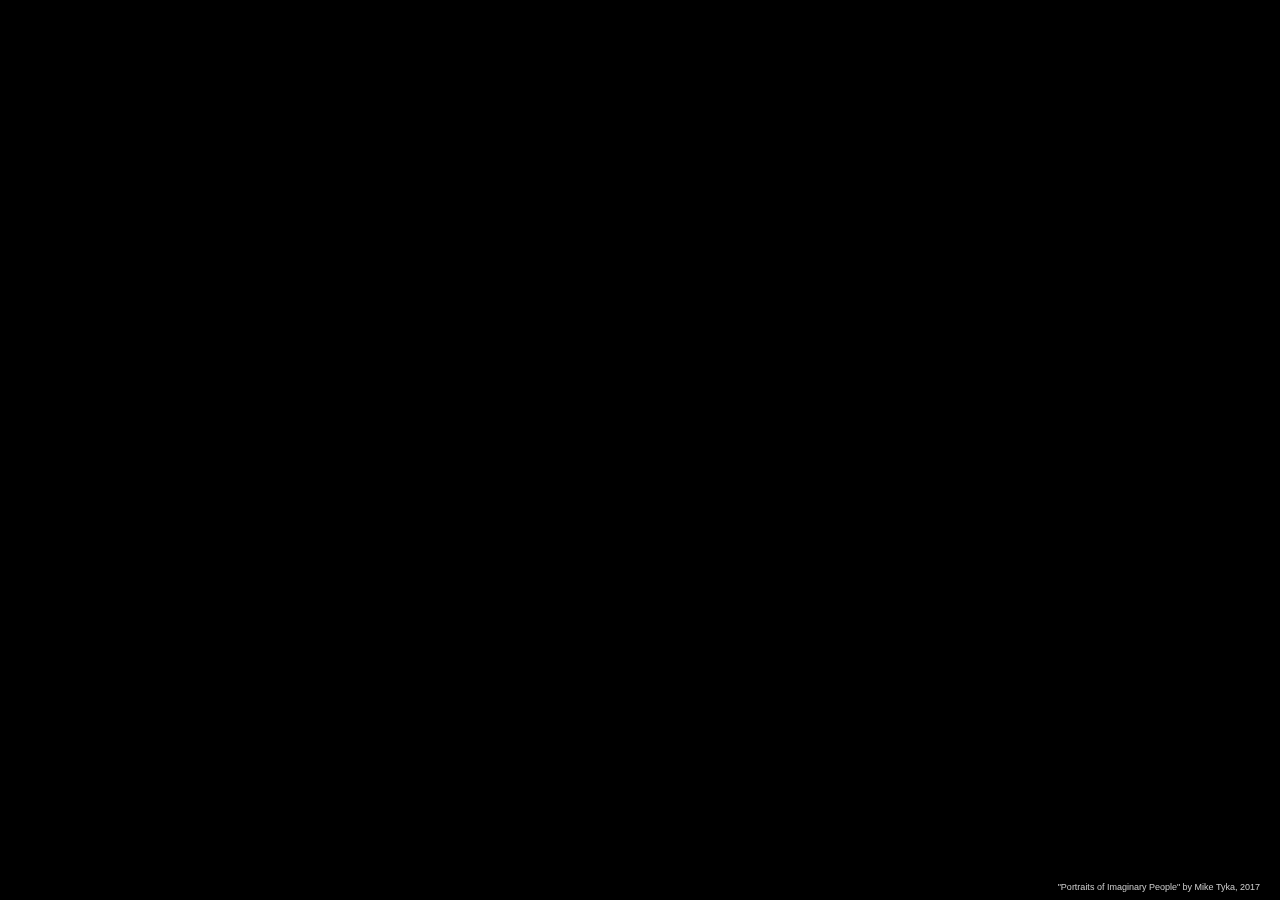
==== projects/dreams/index.html @ 745a8b34 "Adding Dreams of imaginary peopl" ====
<html xmlns="http://www.w3.org/1999/xhtml">
<head>
<script type="text/javascript" src="js/processing.js"></script>
<script type="text/javascript" src="js/jquery-1.11.1.min.js"></script>
<script type="text/javascript">
  var _gaq = _gaq || [];
  _gaq.push(["_setAccount", "UA-15384464-1"]);
  _gaq.push(["_trackPageview"]);

  (function() {
   var ga = document.createElement("script"); ga.type = "text/javascript"; ga.async = true;
   ga.src = ("https:" == document.location.protocol ? "https://ssl" : "http://www") + ".google-analytics.com/ga.js";
   var s = document.getElementsByTagName("script")[0]; s.parentNode.insertBefore(ga, s);
   })();
</script>
<script type="text/javascript">
  var processing
  var data
  var image_x
  var image_no = Math.floor(Math.random()*255);
  var frame_no = 0;
  function padTo(number, pad) {
    var conststr = ('' + number).slice(-pad);
    return ("00000000000000000000"+conststr).slice(-Math.max(pad, conststr.length));
  }
  function init() {
    if (!processing) {
      console.log("Init")
      processing = Processing.getInstanceById('canvas');
      load_img()
      setInterval(function(){load_img()},       1500); 
      canvas_x = window.innerWidth
      canvas_y = window.innerHeight
    }
  }
  function load_img() {
    var image = new Image();

    image.src = 'faces/s.' + padTo(image_no, 6) + '.' + padTo(frame_no, 3) + '.jpg.laplacian2.jpg';
    frame_no += 2;
    if(frame_no >= 64) {
      frame_no = 0;
      image_no += 1;
      if(image_no>255){
        image_no = 0;
      }
    }
    
    console.log("Loading Image: " + image.src);
    image.onload = function(){ 
      img_canvas = document.getElementById('image')
      img_canvas.width  = image.width 
      img_canvas.height = image.height

      img_context = img_canvas.getContext('2d')
      img_context.drawImage(image, 0, 0);
      data = document.getElementById('image').getContext('2d').getImageData(0, 0, image.width, image.height).data;
      image_x = image.width
      image_y = image.height
    }
  }
  get_pixel_color = function(x, y) {
    if(!data) {
      return processing.color(127,127,127)
    }
    var scale_x = (image_x)/(canvas_x)
    var scale_y = (image_y)/(canvas_y)
    var scale = scale_x
    if(scale_y < scale_x) scale = scale_y
    dx = ((canvas_x*scale)-image_x)/2
    dy = ((canvas_y*scale)-image_y)/2
    x = Math.round(x*scale-dx)
    y = Math.round(y*scale-dy)
    if ((x<0)||(x>=image_x)||(y<0)||(y>=image_y)) { 
      return processing.color(0,0,0) 
    }
    data_index = y*image_x*4+x*4
    return processing.color(
      data[data_index+0],
      data[data_index+1],
      data[data_index+2])
  }
</script>
<style>
body {
  background: #000;
}

#image {
  display:none;
}

#credit {
  position: fixed;
	z-index: 100;
	right:20;
	bottom:8;
	color:#ccc;
	font-family: Sans-Serif;
	font-size: 9px;
}

</style>
</head>

<body> 
<div id="container" style="position:absolute; top:0px; left:0px">
<canvas id="canvas" data-processing-sources="canvas.pde" width="100%" height="100%"></canvas>
<canvas id="image"></canvas>
<div id="credit">"Portraits of Imaginary People" by Mike Tyka, 2017</div>
</div>
</body>
</html>
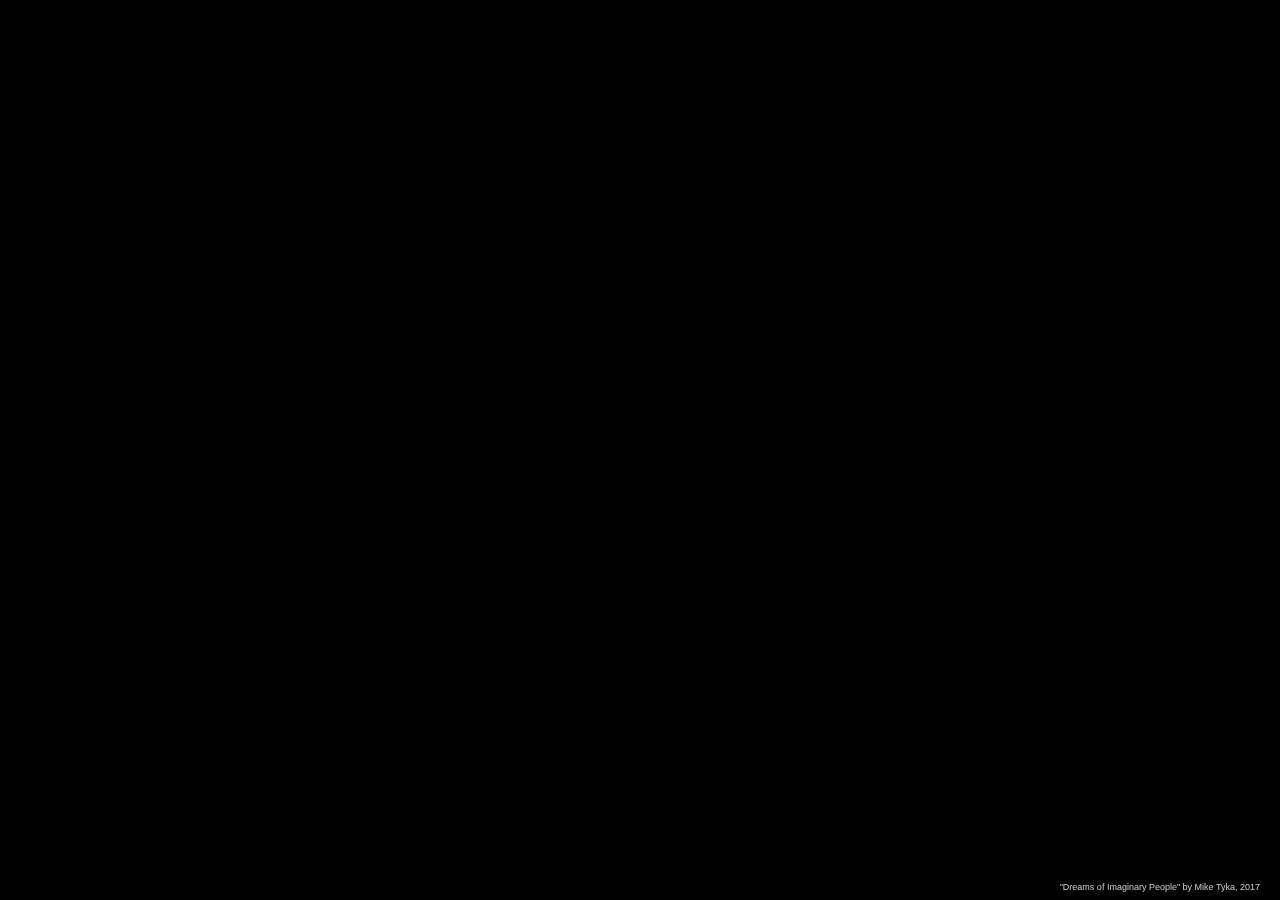
==== commit 0e18ee61: "Removing weird non ascii chars." ====
--- a/projects/dreams/index.html
+++ b/projects/dreams/index.html
@@ -107,7 +107,7 @@
 <div id="container" style="position:absolute; top:0px; left:0px">
 <canvas id="canvas" data-processing-sources="canvas.pde" width="100%" height="100%"></canvas>
 <canvas id="image"></canvas>
-<div id="credit">"Portraits of Imaginary People" by Mike Tyka, 2017</div>
+<div id="credit">"Dreams of Imaginary People" by Mike Tyka, 2017</div>
 </div>
 </body>
 </html>
